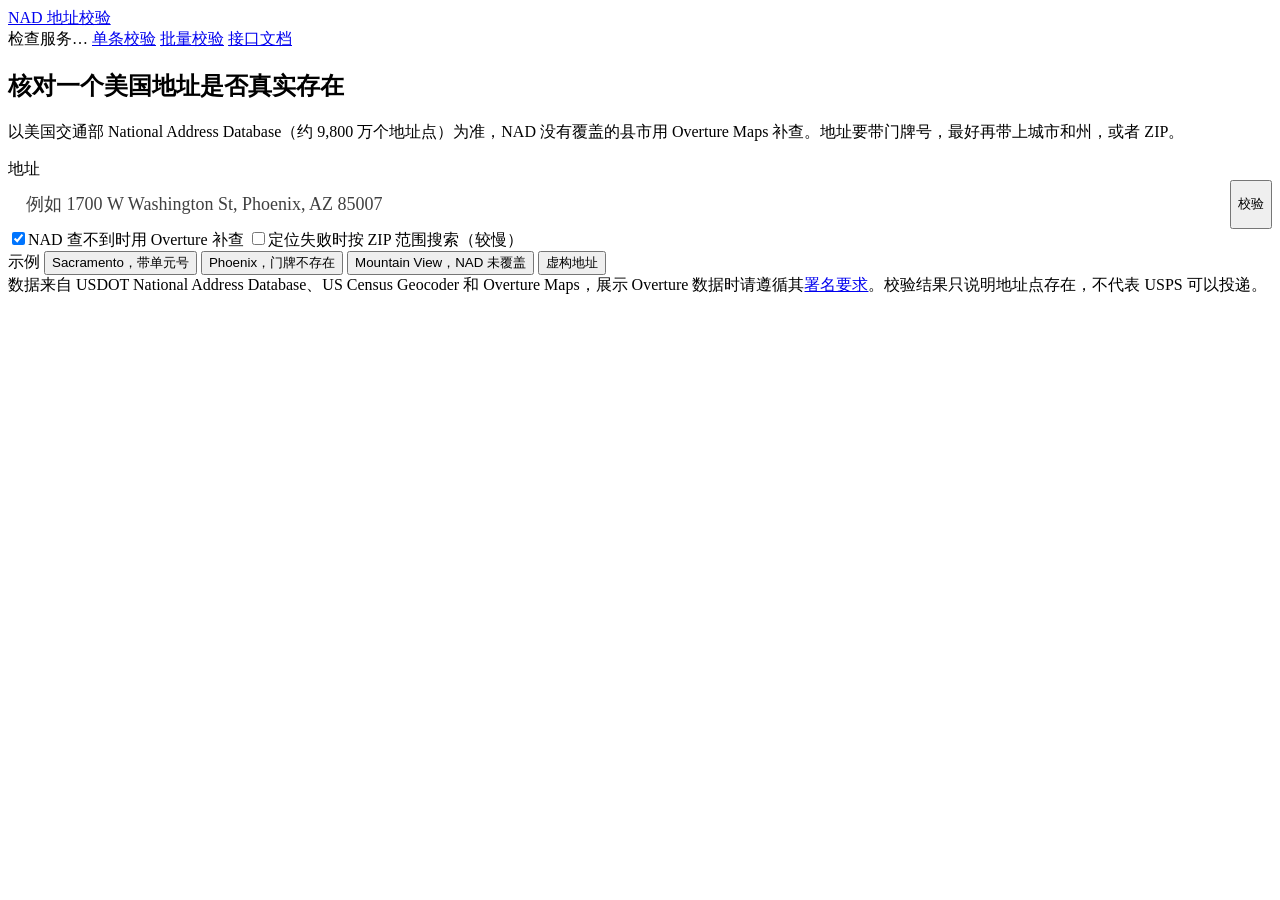
==== app/static/index.html @ 8a3f8b34 "Parse more real-world address formats; flag wrong ZIPs; cap input size Parsing (each one used to giv" ====
<!doctype html>
<html lang="zh-CN">
<head>
<meta charset="utf-8">
<meta name="viewport" content="width=device-width, initial-scale=1">
<meta name="color-scheme" content="light dark">
<title>NAD 地址校验</title>
<link rel="icon" href="data:image/svg+xml,%3Csvg xmlns='http://www.w3.org/2000/svg' viewBox='0 0 16 16'%3E%3Crect x='2' y='2' width='12' height='12' fill='none' stroke='%231b1a17' stroke-width='3.5'/%3E%3C/svg%3E">
<link rel="stylesheet" href="static/style.css">
<style>
.field { display: flex; background: var(--surface); border: 1.5px solid var(--ink); }
.field:focus-within { box-shadow: 0 0 0 3px var(--focus); }
.field input {
  flex: 1; min-width: 0; border: 0; outline: none; background: transparent; color: var(--ink);
  font: inherit; font-size: 18px; padding: 14px 18px;
}
.field input::placeholder { color: var(--muted); opacity: .75; }

.verdict {
  display: grid; grid-template-columns: 1fr auto; align-items: end; gap: 18px 40px;
  padding: 24px 28px 22px; background: var(--tint); border-bottom: 1px solid var(--rule);
}
.v-word { display: flex; align-items: center; gap: 12px; font-size: 30px; line-height: 1.15; font-weight: 700; color: var(--tone); }
.v-word .sq { width: 14px; height: 14px; }
.v-word code { font-size: 12px; font-weight: 400; color: var(--muted); align-self: flex-end; margin-bottom: 4px; }
.v-desc { margin: 9px 0 0; color: var(--ink-2); font-size: 14.5px; max-width: 34em; }
.v-stats { display: flex; gap: 30px; margin: 0; }
.v-stats dt { font-size: 12px; color: var(--muted); white-space: nowrap; }
.v-stats dd { margin: 2px 0 0; font-size: 20px; font-weight: 600; white-space: nowrap; }

.addr { margin: 6px 0 0; font: 500 21px/1.45 var(--mono); text-transform: uppercase; overflow-wrap: break-word; }
.addr.typed { color: var(--ink-2); }
.maplinks { display: flex; flex-wrap: wrap; gap: 4px 18px; margin-top: 10px; font-size: 13px; color: var(--ink-2); }
.maplinks span { color: var(--muted); }

.checks { display: grid; grid-template-columns: repeat(6, 1fr); margin: 0; border-bottom: 1px solid var(--rule); }
.checks > div { padding: 12px 16px 13px; border-left: 1px solid var(--rule-2); }
.checks > div:first-child { border-left: 0; padding-left: 28px; }
.checks dt { font-size: 12px; color: var(--muted); white-space: nowrap; }
.checks dd { margin: 2px 0 0; font-size: 15px; font-weight: 600; white-space: nowrap; }

.fields { margin: 0; border-bottom: 1px solid var(--rule); }
.fields:last-child { border-bottom: 0; }
.fields > div { display: grid; grid-template-columns: 7.5em 1fr; gap: 16px; padding: 10px 28px; border-bottom: 1px solid var(--rule-2); }
.fields > div:last-child { border-bottom: 0; }
.fields dt { color: var(--muted); font-size: 13.5px; }
.fields dd { margin: 0; font-size: 14.5px; overflow-wrap: break-word; }

.notes { margin: 0; padding: 0; list-style: none; font-size: 13.5px; color: var(--ink-2); }
.notes li { position: relative; padding-left: 16px; }
.notes li + li { margin-top: 4px; }
.notes li::before { content: "–"; position: absolute; left: 0; color: var(--muted); }

.hint { margin: 0; font-size: 14px; color: var(--ink-2); }
.amb h3 { color: var(--warn); }
.amb .hint { margin-bottom: 8px; }
.maplinks .linkbtn { font-size: inherit; }
.maplinks .sep { padding: 0; }

.raw { padding-top: 14px; padding-bottom: 14px; }
.raw summary { cursor: pointer; font-size: 13px; color: var(--ink-2); }
.raw[open] summary { margin-bottom: 10px; }
.raw .tools { display: flex; justify-content: flex-end; font-size: 12.5px; margin-bottom: 6px; }
.raw pre {
  margin: 0; max-height: 420px; overflow: auto; padding: 14px 16px;
  font: 12.5px/1.55 var(--mono); color: var(--ink-2); background: var(--bg); border: 1px solid var(--rule-2);
}

.loading { position: relative; overflow: hidden; background: var(--surface); border: 1px solid var(--rule); padding: 22px 28px 20px; }
.loading::before {
  content: ""; position: absolute; top: 0; left: -30%; width: 30%; height: 2px;
  background: var(--ink); animation: slide 1.5s ease-in-out infinite;
}
@keyframes slide { to { left: 100%; } }
@media (prefers-reduced-motion: reduce) { .loading::before { animation: none; left: 0; width: 100%; opacity: .25; } }
.loading .row { display: flex; justify-content: space-between; align-items: flex-start; gap: 20px; }
.loading .addr { font-size: 17px; margin-top: 4px; }
.elapsed { font: 500 28px/1 var(--mono); white-space: nowrap; }
.elapsed small { font-size: 14px; color: var(--muted); margin-left: 3px; }
.loading .foot { display: flex; justify-content: space-between; gap: 20px; margin-top: 16px; font-size: 13px; color: var(--muted); }

@media (max-width: 680px) {
  .field input { font-size: 16px; padding: 12px 14px; }
  .verdict { grid-template-columns: 1fr; padding: 20px 16px 18px; }
  .v-word { font-size: 26px; }
  .v-stats { gap: 24px; }
  .v-stats dd { font-size: 17px; }
  .loading { padding-left: 16px; padding-right: 16px; }
  .addr { font-size: 17px; }
  .checks { grid-template-columns: repeat(3, 1fr); }
  .checks > div, .checks > div:first-child { padding: 10px 16px; }
  .checks > div:nth-child(3n + 1) { border-left: 0; }
  .checks > div:nth-child(n + 4) { border-top: 1px solid var(--rule-2); }
  .fields > div { grid-template-columns: 1fr; gap: 1px; padding: 10px 16px; }
  .fields dt { font-size: 12.5px; }
  .loading .foot { flex-direction: column; gap: 6px; }
}
</style>
</head>
<body>
<div class="wrap">
  <header class="top">
    <a class="brand" href="./"><span class="brand-mark"></span>NAD 地址校验</a>
    <nav>
      <span id="health" class="health"><i></i><span>检查服务…</span></span>
      <a href="./" aria-current="page">单条校验</a>
      <a href="batch">批量校验</a>
      <a href="docs">接口文档</a>
    </nav>
  </header>

  <section class="intro">
    <h1>核对一个美国地址是否真实存在</h1>
    <p>以美国交通部 National Address Database（约 9,800 万个地址点）为准，NAD 没有覆盖的县市用 Overture Maps 补查。地址要带门牌号，最好再带上城市和州，或者 ZIP。</p>
  </section>

  <form id="form" autocomplete="off">
    <label for="q" class="sr">地址</label>
    <div class="field">
      <input id="q" type="text" spellcheck="false" placeholder="例如 1700 W Washington St, Phoenix, AZ 85007">
      <button class="go" type="submit">校验</button>
    </div>
    <div class="opts">
      <label><input id="ov" type="checkbox" checked>NAD 查不到时用 Overture 补查</label>
      <label><input id="zf" type="checkbox">定位失败时按 ZIP 范围搜索（较慢）</label>
    </div>
    <div id="keyrow" class="keyrow" hidden>
      <label for="key">API Key</label>
      <input id="key" type="password" autocomplete="off" spellcheck="false">
      <span>只保存在当前浏览器</span>
    </div>
    <div class="picks">
      <span class="label">示例</span>
      <button type="button" class="pick" data-q="980 9th St Ste 1750, Sacramento, CA 95814">Sacramento，带单元号</button>
      <button type="button" class="pick" data-q="1716 W Washington St, Phoenix, AZ 85007">Phoenix，门牌不存在</button>
      <button type="button" class="pick" data-q="1600 Amphitheatre Pkwy, Mountain View, CA 94043">Mountain View，NAD 未覆盖</button>
      <button type="button" class="pick" data-q="123 Fakestreet Blvd, Phoenix AZ 85007">虚构地址</button>
    </div>
  </form>

  <main id="out" aria-live="polite"></main>

  <footer>
    数据来自 USDOT National Address Database、US Census Geocoder 和 Overture Maps，展示 Overture 数据时请遵循其<a href="https://docs.overturemaps.org/attribution" target="_blank" rel="noopener">署名要求</a>。校验结果只说明地址点存在，不代表 USPS 可以投递。
  </footer>
</div>

<script type="module">
import { STATUS, SOURCE, store, esc, tone, label, pct, fmtMs, setupKey, describeHttpError, showHealth, copyText, zipMismatch } from './static/common.js';
import { createMap, fit, colors, resultPoint } from './static/map.js';

const $ = (s) => document.querySelector(s);
const form = $('#form'), q = $('#q'), ov = $('#ov'), zf = $('#zf'), out = $('#out');
const key = setupKey($('#keyrow'), $('#key'));

const LEVEL = { unit: '单元', address: '门牌', street: '街道' };
const TIMING = { geocode: '定位', coverage: '县覆盖', nad: 'NAD', street_probe: '街道探测', overture: 'Overture' };

const fmtDist = (m) => (m == null ? '—' : m < 1000 ? `${Math.round(m)} m` : `${(m / 1000).toFixed(2)} km`);
const yn = (v) => (v === true ? '<span class="y">一致</span>' : v === false ? '<span class="n">不一致</span>' : '<span class="na">—</span>');
const SEP = '<span class="sep">/</span>';

// "980 9TH Street, STE 1750, SACRAMENTO, CA 95814" -> street line + "SACRAMENTO, CA 95814"
function addrLines(r) {
  const f = r.formatted || '';
  const tail = [r.city, [r.state, r.zip].filter(Boolean).join(' ')].filter(Boolean).join(', ');
  if (tail && f.length > tail.length + 2 && f.toUpperCase().endsWith(', ' + tail.toUpperCase())) {
    return [f.slice(0, f.length - tail.length - 2), f.slice(f.length - tail.length)];
  }
  return [f];
}

// ------------------------------------------------------------------ renderers

let resultMap = null, lastResult = null;

function show(html) {  // every render goes through here, so the previous Leaflet map is always torn down
  if (resultMap) { resultMap.remove(); resultMap = null; }
  lastResult = null;
  out.innerHTML = html;
}

function renderHome() {
  document.title = 'NAD 地址校验';
  let h = '';
  const recent = recentList();
  if (recent.length) {
    const rows = recent.map((x) => `<tr class="t-${tone(x.s)}" data-q="${esc(x.q)}" tabindex="0">
        <td class="lg"><span class="sq"></span>${esc(label(x.s))}</td><td>${esc(x.q)}</td><td class="act">校验 →</td></tr>`);
    h += `<section class="legend"><h2>最近查询<button type="button" class="linkbtn" data-clear>清除</button></h2>
      <table>${rows.join('')}</table></section>`;
  }
  const rows = Object.entries(STATUS).map(([s, x]) =>
    `<tr class="t-${x.tone}"><td class="lg"><span class="sq"></span>${x.t}</td><td class="code"><code>${s}</code></td><td>${x.brief}</td></tr>`);
  show(h + `<section class="legend"><h2>结果怎么看</h2><table>${rows.join('')}</table></section>`);
}

function renderLoading(text) {
  show(`
    <section class="loading">
      <div class="row">
        <div><div class="k">正在校验</div><p class="addr">${esc(text)}</p></div>
        <div class="elapsed"><span id="elapsed">0.0</span><small>s</small></div>
      </div>
      <div class="foot">
        <span>依次查询 Census 定位、NAD 地址点和县覆盖，必要时再查 Overture。某个地区第一次查询可能要 10–20 秒。</span>
        <button type="button" class="linkbtn" data-cancel>取消</button>
      </div>
    </section>`);
}

function renderError(title, msg) {
  show(`<section class="err"><strong>${esc(title)}</strong><p>${esc(msg)}</p></section>`);
}

function renderResult(r) {
  const st = STATUS[r.status] || { t: r.status, tone: 'none' };
  const bm = r.best_match;
  const censusDown = r.status === 'upstream_error' && !r.geocode && (r.notes || []).some((n) => n.startsWith('census geocoder unavailable'));
  const zipFix = zipMismatch(r);
  const desc = r.status === 'verified'
    ? (r.match_level === 'unit' ? '门牌、街道和单元号都有记录。' : '门牌和街道都有记录。')
      + (zipFix ? `但 ZIP 不对：输入的是 ${r.parsed.zip}，记录里是 ${zipFix}。` : '')
    : censusDown ? '连不上 Census 地理编码服务，没法给地址定位，这不代表地址有问题。一直这样的话，多半是服务器访问 census.gov 的网络不通，原因见下方服务端说明。'
    : st.d || '';
  document.title = `${st.t} · ${r.input} — NAD 地址校验`;

  let h = `<article class="slip t-${st.tone}">
    <header class="verdict">
      <div>
        <div class="v-word"><span class="sq"></span>${esc(st.t)}<code>${esc(r.status)}</code></div>
        <p class="v-desc">${esc(desc)}</p>
      </div>
      ${r.data_source == null ? '' : `<dl class="v-stats">
        <div><dt>置信度</dt><dd>${pct(r.confidence)}</dd></div>
        <div><dt>匹配到</dt><dd>${LEVEL[r.match_level] || '—'}</dd></div>
        <div><dt>数据来源</dt><dd>${SOURCE[r.data_source] || '—'}</dd></div>
      </dl>`}
    </header>`;

  const lines = bm ? addrLines(bm) : [r.input];
  const pt = resultPoint(r);
  const tools = [bm ? '<button type="button" class="linkbtn" data-copy-addr>复制地址</button>' : '', pt ? mapLinks(pt, !bm) : '']
    .filter(Boolean).join('<span class="sep">/</span>');
  h += `<section class="sec">
      <div class="k">${bm ? '匹配到的记录' : '输入的地址'}</div>
      <p class="addr${bm ? '' : ' typed'}">${lines.map(esc).join('<br>')}</p>
      ${tools ? `<div class="maplinks">${tools}</div>` : ''}
    </section>`;
  h += ambiguity(r);
  if (pt) h += `<section class="map-sec"><div id="map" class="map"></div>${mapKey(r)}</section>`;

  if (r.status === 'geocode_failed') {
    h += `<section class="sec"><p class="hint">${r.parsed && r.parsed.zip && !zf.checked
      ? `可以在 ZIP ${esc(r.parsed.zip)} 的范围内直接搜索门牌，需要 3–20 秒。<button type="button" class="linkbtn" data-retry-zip>按 ZIP 范围重试</button>`
      : r.parsed && r.parsed.zip ? '已经按 ZIP 范围搜索过。请检查街道名和门牌号是否拼写正确。'
      : '地址里没有 ZIP。补上 ZIP 后，可以在 ZIP 范围内直接搜索门牌。'}</p></section>`;
  }
  if (bm && bm.match) h += checks(bm.match);
  h += fields(r);
  if (r.suggestions && r.suggestions.length) h += table('同一条街上最接近的门牌', r.suggestions, false);
  const others = (r.candidates || []).filter((c) => !bm || c.formatted !== bm.formatted);
  if (others.length) h += table(bm ? '其他候选' : '门牌号相同的其他地址', others, true);
  if (r.notes && r.notes.length) {
    h += `<section class="sec"><h3>服务端说明</h3><ul class="notes">${r.notes.map((n) => `<li>${esc(n)}</li>`).join('')}</ul></section>`;
  }
  h += `<details class="sec raw"><summary>原始响应</summary>
      <div class="tools"><button type="button" class="linkbtn" data-copy>复制 JSON</button></div>
      <pre>${esc(JSON.stringify(r, null, 2))}</pre>
    </details>`;
  show(h + '</article>');
  lastResult = r;
  if (pt) drawResultMap(r);
}

// ------------------------------------------------------------------ result map

const hasPoint = (p) => p && Number.isFinite(p.lat) && Number.isFinite(p.lon);
const otherCandidates = (r) => (r.candidates || []).filter((c) => hasPoint(c) && (!r.best_match || c.formatted !== r.best_match.formatted));

function mapKey(r) {
  const items = [];
  if (hasPoint(r.best_match)) items.push(`<span><i class="kd t-${tone(r.status)}"></i>匹配记录</span>`);
  if (hasPoint(r.geocode)) items.push('<span><i class="kr"></i>Census 定位点</span>');
  if ((r.suggestions || []).some(hasPoint)) items.push('<span><i class="kd ks"></i>同一条街上的门牌（点一下可以校验）</span>');
  if (otherCandidates(r).length) items.push('<span><i class="kd kc"></i>其他候选</span>');
  return `<div class="map-key">${items.join('')}</div>`;
}

async function drawResultMap(r) {
  const el = document.getElementById('map');
  let made;
  try {
    made = await createMap(el);
  } catch {
    el.innerHTML = '<p class="map-fail">地图组件加载失败</p>';
    return;
  }
  if (!made || lastResult !== r) { if (made) made.map.remove(); return; }  // a newer render replaced this one
  const { L, map } = made;
  resultMap = map;
  const c = colors(), pts = [], near = [], labelled = [];  // near: match, geocode and same-street numbers, which the view frames
  const at = (p) => [p.lat, p.lon];
  const put = (p, style, tip, { framed = true, label = '' } = {}) => {
    pts.push(at(p));
    if (framed) near.push(at(p));
    const m = L.circleMarker(at(p), style);
    if (label) { m.bindTooltip(label, { permanent: true, direction: 'right', offset: [7, 0], className: 'map-num' }); labelled.push(m); }
    else m.bindTooltip(tip, { direction: 'top', offset: [0, -6] });
    return m.addTo(map);
  };
  // least important first, so the match is drawn on top
  for (const x of otherCandidates(r)) {
    put(x, { radius: 4.5, color: c.surface, weight: 1.5, fillColor: c.none, fillOpacity: 1 }, esc(x.formatted), { framed: false });
  }
  for (const x of (r.suggestions || []).filter(hasPoint)) {
    // same-street house numbers, labelled so the run of numbers along the street reads at a glance; click to verify
    put(x, { radius: 5.5, color: c.surface, weight: 2, fillColor: c.accent, fillOpacity: 1 },
      `${esc(x.formatted)}<br><span class="na">点一下校验这个门牌</span>`, { label: esc(x.address_number || '') })
      .on('click', () => { q.value = x.formatted; run(true); });
  }
  const g = hasPoint(r.geocode) ? r.geocode : null, bm = hasPoint(r.best_match) ? r.best_match : null;
  if (g && bm) L.polyline([at(g), at(bm)], { color: c.ink2, weight: 1.5, dashArray: '4 4', interactive: false }).addTo(map);
  if (g) put(g, { radius: 7, color: c.ink, weight: 2, fill: false }, `Census 定位点<br><span class="na">${esc(g.matched_address || '')}</span>`);
  if (bm) {
    put(bm, { radius: 8, color: c.surface, weight: 2.5, fillColor: c[tone(r.status)], fillOpacity: 1 },
      `<b>${esc(label(r.status))}</b><br>${esc(bm.formatted)}`);
  }
  fit(map, near.length > 1 ? near : pts);  // far-off candidates (same number, other street) stay off-screen
  // house-number labels sit right of their dot; hide any that would cover another marker or label (zoom in to see them)
  const declutter = () => {
    const dots = pts.map((ll) => map.latLngToContainerPoint(ll)), boxes = [];
    for (const m of labelled) {
      const p = map.latLngToContainerPoint(m.getLatLng());
      const box = { x0: p.x + 4, x1: p.x + 52, y0: p.y - 10, y1: p.y + 10 };
      const hide = dots.some((d) => d.distanceTo(p) > 1 && d.x > box.x0 - 7 && d.x < box.x1 + 7 && d.y > box.y0 - 7 && d.y < box.y1 + 7)
        || boxes.some((o) => o.x0 < box.x1 && box.x0 < o.x1 && o.y0 < box.y1 && box.y0 < o.y1);
      m.getTooltip().getElement().style.visibility = hide ? 'hidden' : '';
      if (!hide) boxes.push(box);
    }
  };
  map.on('zoomend', declutter);
  declutter();
}

function mapLinks(p, approx) {
  const ll = `${p.lat.toFixed(6)},${p.lon.toFixed(6)}`;
  return `<span>${approx ? '定位点' : '在地图上查看'}</span>
    <a href="https://www.openstreetmap.org/?mlat=${p.lat}&amp;mlon=${p.lon}#map=18/${p.lat}/${p.lon}" target="_blank" rel="noopener">OpenStreetMap ↗</a>
    <a href="https://www.google.com/maps/search/?api=1&amp;query=${ll}" target="_blank" rel="noopener">Google 地图 ↗</a>`;
}

// Census matched several addresses (no state / ZIP given): only the first was checked, so offer the others.
function ambiguity(r) {
  const g = r.geocode || {}, alts = g.alternatives || [];
  if (!alts.length) return '';
  const rows = alts.map((a) => `<tr data-q="${esc(a.matched_address)}" tabindex="0">
      <td class="a">${esc(a.matched_address)}</td><td class="act">校验 →</td></tr>`).join('');
  return `<section class="sec amb">
      <h3>这个地址对应 ${g.match_count} 个地方</h3>
      <p class="hint">Census 找到 ${g.match_count} 个符合的地址，上面只核对了第一个（<span class="mono">${esc(g.matched_address)}</span>）。
        补上州或 ZIP 就能确定是哪一个，也可以直接点下面的地址校验。</p>
      <table><tbody>${rows}</tbody></table>
    </section>`;
}

function checks(m) {
  const cell = (k, v) => `<div><dt>${k}</dt><dd>${v}</dd></div>`;
  const sc = m.street_score >= 0.95 ? 'y' : m.street_score >= 0.8 ? 'w' : 'n';
  return `<dl class="checks">${[
    cell('门牌', yn(m.number_exact)),
    cell('街道相似度', `<span class="${sc}">${pct(m.street_score)}</span>`),
    cell('单元', yn(m.unit_match)),
    cell('ZIP', yn(m.zip_match)),
    cell('城市', yn(m.city_match)),
    cell('距定位点', fmtDist(m.distance_m)),
  ].join('')}</dl>`;
}

function fields(r) {
  const rows = [];
  const add = (k, v) => { if (v) rows.push(`<div><dt>${k}</dt><dd>${v}</dd></div>`); };
  const bm = r.best_match, p = r.parsed || {}, g = r.geocode, c = r.coverage, f = r.fallback;

  if (bm) add('输入', esc(r.input));
  add('解析结果', [['门牌', p.house_number], ['街道', p.street], ['单元', p.unit], ['城市', p.city], ['州', p.state], ['ZIP', p.zip]]
    .filter(([, v]) => v).map(([k, v]) => `<span class="na">${k}</span> ${esc(v)}`).join(SEP));
  if (bm) {
    add('记录来源', [esc(bm.source), bm.license && `许可 ${esc(bm.license)}`, bm.updated && `更新于 ${esc(bm.updated)}`]
      .filter(Boolean).join(SEP));
  }
  if (g) {
    add('地理编码', g.source === 'census' ? `Census${SEP}<span class="mono">${esc(g.matched_address)}</span>`
      : g.source === 'zcta' ? `Census 未能定位，按 ZIP ${esc(g.zip)} 的范围搜索` : '使用传入的坐标');
  }
  if (c) {
    const place = [c.county, c.state_name || c.state].filter(Boolean).map(esc).join(', ');
    add('县覆盖', [place, (c.in_nad ? '已接入 NAD' : '未接入 NAD') + `<span class="na">（${esc(c.status)}）</span>`,
      c.data_date && `数据日期 ${esc(c.data_date)}`, c.partial && '县内部分地区状态不同'].filter(Boolean).join(SEP));
  }
  if (f) {
    const rel = f.release ? `Overture ${esc(f.release)}` : 'Overture';
    add('Overture 补查', f.error ? `${rel} 补查失败：${esc(f.error)}`
      : f.adopted ? `NAD 的结果是「${esc(label(f.triggered_by))}」，采用了 ${rel} 的结果「${esc(label(f.status))}」`
      : `${rel} 的结果是「${esc(label(f.status))}」，没有更好，保留 NAD 的结果`);
  }
  const pt = resultPoint(r);
  if (pt) add(bm ? '坐标' : '定位点坐标', `<span class="mono">${pt.lat.toFixed(6)}, ${pt.lon.toFixed(6)}</span>`);
  const t = r.timing_ms || {};
  if (t.total != null) {
    const parts = Object.entries(t).filter(([k]) => k !== 'total').map(([k, v]) => `${esc(TIMING[k] || k)} ${fmtMs(v)}`);
    add('耗时', fmtMs(t.total) + (parts.length ? `<span class="na">（${parts.join('，')}）</span>` : ''));
  }
  return `<dl class="fields">${rows.join('')}</dl>`;
}

function table(title, rows, withScore) {
  const body = rows.map((c) => `<tr data-q="${esc(c.formatted)}" tabindex="0">
      <td class="a">${esc(c.formatted)}</td>
      ${withScore ? `<td class="num">${c.match ? pct(c.match.score) : '—'}</td>` : ''}
      <td class="num">${fmtDist(c.match && c.match.distance_m)}</td>
      <td class="act">校验 →</td>
    </tr>`).join('');
  return `<section class="sec"><h3>${esc(title)}</h3><table>
      <thead><tr><th>地址</th>${withScore ? '<th class="num">匹配分</th>' : ''}<th class="num">距定位点</th><th></th></tr></thead>
      <tbody>${body}</tbody></table></section>`;
}

// ------------------------------------------------------------------ recent queries

function recentList() {
  const v = store.get('nad.recent', []);
  return Array.isArray(v) ? v.filter((x) => x && typeof x.q === 'string') : [];
}

function remember(text, status) {
  const list = recentList().filter((x) => x.q.toLowerCase() !== text.toLowerCase());
  list.unshift({ q: text, s: status });
  store.set('nad.recent', list.slice(0, 6));
}

// ------------------------------------------------------------------ query

let ctl = null, tick = null, lastJson = '';

function stop() {
  if (ctl) ctl.abort();
  ctl = null;
  clearInterval(tick);
  form.removeAttribute('aria-busy');
}

function syncUrl(text, push) {
  const p = new URLSearchParams({ q: text });
  if (zf.checked) p.set('zip_fallback', '1');
  if (!ov.checked) p.set('overture', '0');
  const url = `${location.pathname}?${p}`;
  if (url !== location.pathname + location.search) history[push ? 'pushState' : 'replaceState'](null, '', url);
}

async function run(push) {
  const text = q.value.trim();
  if (!text) { q.focus(); return; }
  if (push != null) syncUrl(text, push);
  stop();
  const my = (ctl = new AbortController());
  form.setAttribute('aria-busy', 'true');
  renderLoading(text);
  const t0 = performance.now();
  tick = setInterval(() => {
    const el = document.getElementById('elapsed');
    if (el) el.textContent = ((performance.now() - t0) / 1000).toFixed(1);
  }, 100);

  const params = new URLSearchParams({ address: text });
  if (!ov.checked) params.set('overture_fallback', 'false');
  if (zf.checked) params.set('zip_fallback', 'true');
  const hadKey = key.has();
  try {
    const res = await fetch(`v1/verify?${params}`, { headers: key.headers(), signal: my.signal });
    const body = await res.json().catch(() => null);
    if (my !== ctl) return;
    if (res.ok && body) {
      lastJson = JSON.stringify(body, null, 2);
      renderResult(body);
      remember(text, body.status);
    } else {
      const e = describeHttpError(res.status, body, hadKey);
      if (e.needKey) key.reveal();
      renderError(e.title, e.msg);
    }
  } catch (e) {
    if (my === ctl) renderError('连不上服务', '请确认服务正在运行，然后重试。');
  } finally {
    if (my === ctl) stop();
    showHealth($('#health'));  // an upstream that just failed shows up in the header
  }
}

function fromUrl() {
  const p = new URLSearchParams(location.search);
  q.value = p.get('q') || '';
  zf.checked = p.get('zip_fallback') === '1';
  ov.checked = p.get('overture') !== '0';
  if (q.value) run(null);
  else { stop(); renderHome(); }
}

// ------------------------------------------------------------------ events

form.addEventListener('submit', (e) => { e.preventDefault(); run(true); });
window.addEventListener('popstate', fromUrl);

document.addEventListener('click', (e) => {
  const t = e.target.closest('[data-q], [data-clear], [data-cancel], [data-retry-zip], [data-copy], [data-copy-addr]');
  if (!t) return;
  if (t.dataset.q != null) {
    q.value = t.dataset.q;
    run(true);
    if (out.getBoundingClientRect().top < 0) form.scrollIntoView({ block: 'start' });
  } else if (t.hasAttribute('data-clear')) {
    store.set('nad.recent', []);
    renderHome();
  } else if (t.hasAttribute('data-cancel')) {
    stop();
    renderHome();
  } else if (t.hasAttribute('data-retry-zip')) {
    zf.checked = true;
    run(true);
  } else if (t.hasAttribute('data-copy')) {
    copied(t, lastJson);
  } else if (t.hasAttribute('data-copy-addr')) {
    copied(t, (lastResult.best_match.formatted || '').toUpperCase());
  }
});
function copied(btn, text) {
  btn.dataset.label ||= btn.textContent;
  copyText(text).then((ok) => {
    btn.textContent = ok ? '已复制' : '复制失败';
    setTimeout(() => { btn.textContent = btn.dataset.label; }, 1500);
  });
}

document.addEventListener('keydown', (e) => {
  if (e.key === 'Enter' && e.target.matches('tr[data-q]')) e.target.click();
});

// ------------------------------------------------------------------ init

fromUrl();
if (!q.value && matchMedia('(pointer: fine)').matches) q.focus();
showHealth($('#health'));
// marker colours are read from the CSS tokens, so redraw when the colour scheme flips
matchMedia('(prefers-color-scheme: dark)').addEventListener('change', () => { if (lastResult) renderResult(lastResult); });
</script>
</body>
</html>
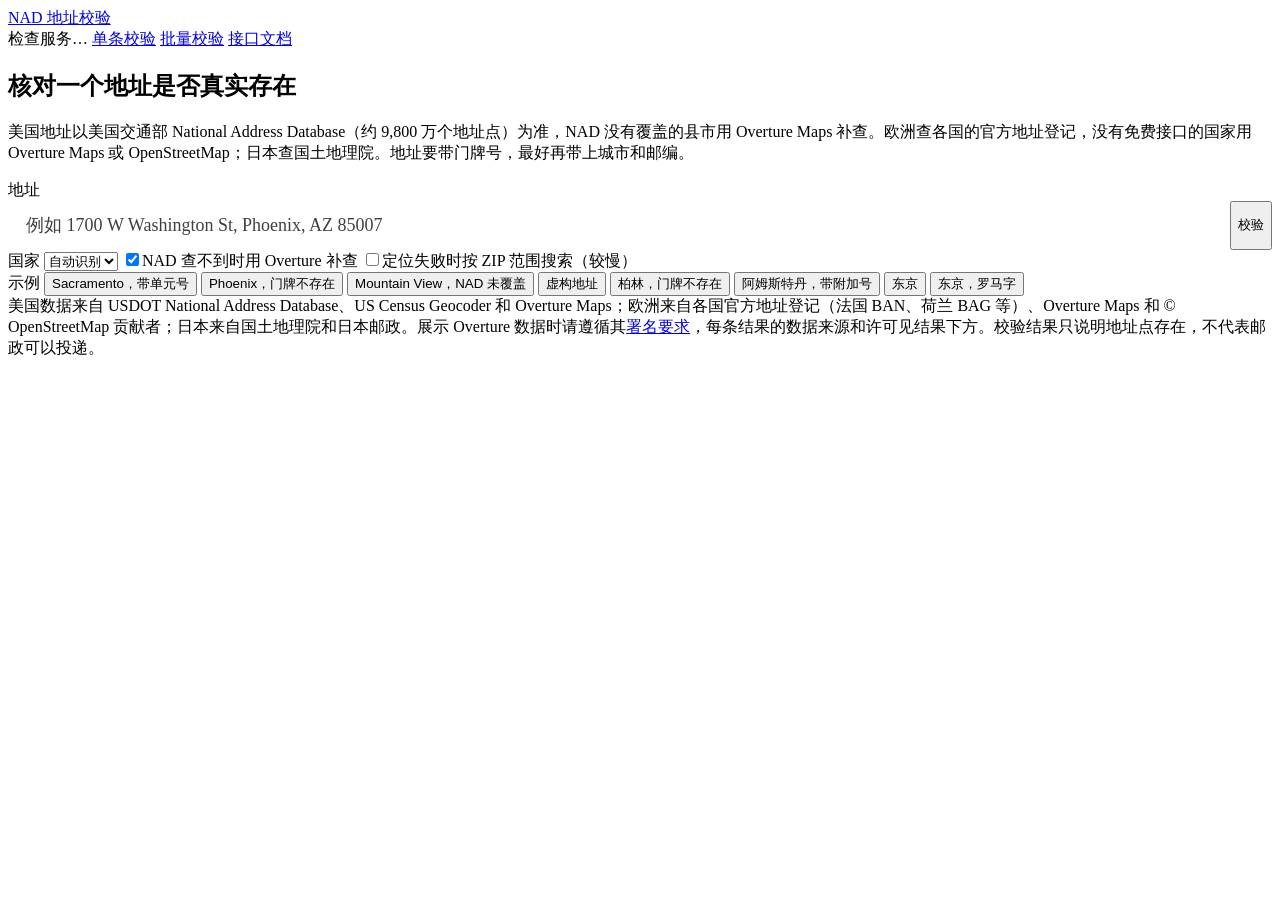
==== commit 8ed3bec2: "Verify addresses in Europe and Japan A `country` field (or a country name at the end of the address," ====
--- a/app/static/index.html
+++ b/app/static/index.html
@@ -110,8 +110,8 @@
   </header>
 
   <section class="intro">
-    <h1>核对一个美国地址是否真实存在</h1>
-    <p>以美国交通部 National Address Database（约 9,800 万个地址点）为准，NAD 没有覆盖的县市用 Overture Maps 补查。地址要带门牌号，最好再带上城市和州，或者 ZIP。</p>
+    <h1>核对一个地址是否真实存在</h1>
+    <p>美国地址以美国交通部 National Address Database（约 9,800 万个地址点）为准，NAD 没有覆盖的县市用 Overture Maps 补查。欧洲查各国的官方地址登记，没有免费接口的国家用 Overture Maps 或 OpenStreetMap；日本查国土地理院。地址要带门牌号，最好再带上城市和邮编。</p>
   </section>
 
   <form id="form" autocomplete="off">
@@ -121,6 +121,7 @@
       <button class="go" type="submit">校验</button>
     </div>
     <div class="opts">
+      <label>国家 <select id="cc" aria-label="国家"><option value="">自动识别</option></select></label>
       <label><input id="ov" type="checkbox" checked>NAD 查不到时用 Overture 补查</label>
       <label><input id="zf" type="checkbox">定位失败时按 ZIP 范围搜索（较慢）</label>
     </div>
@@ -135,26 +136,34 @@
       <button type="button" class="pick" data-q="1716 W Washington St, Phoenix, AZ 85007">Phoenix，门牌不存在</button>
       <button type="button" class="pick" data-q="1600 Amphitheatre Pkwy, Mountain View, CA 94043">Mountain View，NAD 未覆盖</button>
       <button type="button" class="pick" data-q="123 Fakestreet Blvd, Phoenix AZ 85007">虚构地址</button>
+      <button type="button" class="pick" data-q="Unter den Linden 977, 10117 Berlin, Germany">柏林，门牌不存在</button>
+      <button type="button" class="pick" data-q="Damrak 8-H, 1012 LG Amsterdam, Netherlands">阿姆斯特丹，带附加号</button>
+      <button type="button" class="pick" data-q="〒154-0017 東京都世田谷区世田谷4-21-27">东京</button>
+      <button type="button" class="pick" data-q="2-8-1 Nishi-Shinjuku, Shinjuku-ku, Tokyo 163-8001, Japan">东京，罗马字</button>
     </div>
   </form>
 
   <main id="out" aria-live="polite"></main>
 
   <footer>
-    数据来自 USDOT National Address Database、US Census Geocoder 和 Overture Maps，展示 Overture 数据时请遵循其<a href="https://docs.overturemaps.org/attribution" target="_blank" rel="noopener">署名要求</a>。校验结果只说明地址点存在，不代表 USPS 可以投递。
+    美国数据来自 USDOT National Address Database、US Census Geocoder 和 Overture Maps；欧洲来自各国官方地址登记（法国 BAN、荷兰 BAG 等）、Overture Maps 和 © OpenStreetMap 贡献者；日本来自国土地理院和日本邮政。展示 Overture 数据时请遵循其<a href="https://docs.overturemaps.org/attribution" target="_blank" rel="noopener">署名要求</a>，每条结果的数据来源和许可见结果下方。校验结果只说明地址点存在，不代表邮政可以投递。
   </footer>
 </div>
 
 <script type="module">
-import { STATUS, SOURCE, store, esc, tone, label, pct, fmtMs, setupKey, describeHttpError, showHealth, copyText, zipMismatch } from './static/common.js';
+import { STATUS, SOURCE, store, esc, tone, label, pct, fmtMs, setupKey, describeHttpError, showHealth, copyText, zipMismatch,
+  zipWord, verdictLabel, verdictText, loadCountries } from './static/common.js';
 import { createMap, fit, colors, resultPoint } from './static/map.js';
 
 const $ = (s) => document.querySelector(s);
-const form = $('#form'), q = $('#q'), ov = $('#ov'), zf = $('#zf'), out = $('#out');
+const form = $('#form'), q = $('#q'), cc = $('#cc'), ov = $('#ov'), zf = $('#zf'), out = $('#out');
 const key = setupKey($('#keyrow'), $('#key'));
 
-const LEVEL = { unit: '单元', address: '门牌', street: '街道' };
+const LEVEL = { unit: '单元', address: '门牌', block: '番（街区）', street: '街道' };
 const TIMING = { geocode: '定位', coverage: '县覆盖', nad: 'NAD', street_probe: '街道探测', overture: 'Overture' };
+const GEO = { census: 'Census', photon: 'OpenStreetMap', gsi: '国土地理院' };  // geocode.source -> who located it
+const geoName = (g) => GEO[g && g.source] || '';
+let countryNames = {};
 
 const fmtDist = (m) => (m == null ? '—' : m < 1000 ? `${Math.round(m)} m` : `${(m / 1000).toFixed(2)} km`);
 const yn = (v) => (v === true ? '<span class="y">一致</span>' : v === false ? '<span class="n">不一致</span>' : '<span class="na">—</span>');
@@ -185,7 +194,7 @@
   let h = '';
   const recent = recentList();
   if (recent.length) {
-    const rows = recent.map((x) => `<tr class="t-${tone(x.s)}" data-q="${esc(x.q)}" tabindex="0">
+    const rows = recent.map((x) => `<tr class="t-${tone(x.s)}" data-q="${esc(x.q)}" data-c="${esc(x.c || '')}" tabindex="0">
         <td class="lg"><span class="sq"></span>${esc(label(x.s))}</td><td>${esc(x.q)}</td><td class="act">校验 →</td></tr>`);
     h += `<section class="legend"><h2>最近查询<button type="button" class="linkbtn" data-clear>清除</button></h2>
       <table>${rows.join('')}</table></section>`;
@@ -203,7 +212,7 @@
         <div class="elapsed"><span id="elapsed">0.0</span><small>s</small></div>
       </div>
       <div class="foot">
-        <span>依次查询 Census 定位、NAD 地址点和县覆盖，必要时再查 Overture。某个地区第一次查询可能要 10–20 秒。</span>
+        <span>先给地址定位，再到地址库里核对门牌。某个地区第一次查询可能要 10–20 秒。</span>
         <button type="button" class="linkbtn" data-cancel>取消</button>
       </div>
     </section>`);
@@ -217,24 +226,21 @@
   const st = STATUS[r.status] || { t: r.status, tone: 'none' };
   const bm = r.best_match;
   const censusDown = r.status === 'upstream_error' && !r.geocode && (r.notes || []).some((n) => n.startsWith('census geocoder unavailable'));
-  const zipFix = zipMismatch(r);
-  const desc = r.status === 'verified'
-    ? (r.match_level === 'unit' ? '门牌、街道和单元号都有记录。' : '门牌和街道都有记录。')
-      + (zipFix ? `但 ZIP 不对：输入的是 ${r.parsed.zip}，记录里是 ${zipFix}。` : '')
-    : censusDown ? '连不上 Census 地理编码服务，没法给地址定位，这不代表地址有问题。一直这样的话，多半是服务器访问 census.gov 的网络不通，原因见下方服务端说明。'
-    : st.d || '';
-  document.title = `${st.t} · ${r.input} — NAD 地址校验`;
+  const desc = censusDown ? '连不上 Census 地理编码服务，没法给地址定位，这不代表地址有问题。一直这样的话，多半是服务器访问 census.gov 的网络不通，原因见下方服务端说明。'
+    : verdictText(r);
+  const word = verdictLabel(r);
+  document.title = `${word} · ${r.input} — NAD 地址校验`;
 
   let h = `<article class="slip t-${st.tone}">
     <header class="verdict">
       <div>
-        <div class="v-word"><span class="sq"></span>${esc(st.t)}<code>${esc(r.status)}</code></div>
+        <div class="v-word"><span class="sq"></span>${esc(word)}<code>${esc(r.status)}</code></div>
         <p class="v-desc">${esc(desc)}</p>
       </div>
       ${r.data_source == null ? '' : `<dl class="v-stats">
         <div><dt>置信度</dt><dd>${pct(r.confidence)}</dd></div>
         <div><dt>匹配到</dt><dd>${LEVEL[r.match_level] || '—'}</dd></div>
-        <div><dt>数据来源</dt><dd>${SOURCE[r.data_source] || '—'}</dd></div>
+        <div><dt>数据来源</dt><dd>${esc(SOURCE[r.data_source] || r.data_source || '—')}</dd></div>
       </dl>`}
     </header>`;
 
@@ -250,13 +256,13 @@
   h += ambiguity(r);
   if (pt) h += `<section class="map-sec"><div id="map" class="map"></div>${mapKey(r)}</section>`;
 
-  if (r.status === 'geocode_failed') {
+  if (r.status === 'geocode_failed' && (r.country || 'US') === 'US') {
     h += `<section class="sec"><p class="hint">${r.parsed && r.parsed.zip && !zf.checked
       ? `可以在 ZIP ${esc(r.parsed.zip)} 的范围内直接搜索门牌，需要 3–20 秒。<button type="button" class="linkbtn" data-retry-zip>按 ZIP 范围重试</button>`
       : r.parsed && r.parsed.zip ? '已经按 ZIP 范围搜索过。请检查街道名和门牌号是否拼写正确。'
       : '地址里没有 ZIP。补上 ZIP 后，可以在 ZIP 范围内直接搜索门牌。'}</p></section>`;
   }
-  if (bm && bm.match) h += checks(bm.match);
+  if (bm && bm.match) h += checks(bm.match, r);
   h += fields(r);
   if (r.suggestions && r.suggestions.length) h += table('同一条街上最接近的门牌', r.suggestions, false);
   const others = (r.candidates || []).filter((c) => !bm || c.formatted !== bm.formatted);
@@ -281,7 +287,7 @@
 function mapKey(r) {
   const items = [];
   if (hasPoint(r.best_match)) items.push(`<span><i class="kd t-${tone(r.status)}"></i>匹配记录</span>`);
-  if (hasPoint(r.geocode)) items.push('<span><i class="kr"></i>Census 定位点</span>');
+  if (hasPoint(r.geocode)) items.push(`<span><i class="kr"></i>${esc(geoName(r.geocode))} 定位点</span>`);
   if ((r.suggestions || []).some(hasPoint)) items.push('<span><i class="kd ks"></i>同一条街上的门牌（点一下可以校验）</span>');
   if (otherCandidates(r).length) items.push('<span><i class="kd kc"></i>其他候选</span>');
   return `<div class="map-key">${items.join('')}</div>`;
@@ -317,14 +323,14 @@
     // same-street house numbers, labelled so the run of numbers along the street reads at a glance; click to verify
     put(x, { radius: 5.5, color: c.surface, weight: 2, fillColor: c.accent, fillOpacity: 1 },
       `${esc(x.formatted)}<br><span class="na">点一下校验这个门牌</span>`, { label: esc(x.address_number || '') })
-      .on('click', () => { q.value = x.formatted; run(true); });
+      .on('click', () => { q.value = x.formatted; if (r.country && r.country !== 'US') setCountry(r.country); run(true); });
   }
   const g = hasPoint(r.geocode) ? r.geocode : null, bm = hasPoint(r.best_match) ? r.best_match : null;
   if (g && bm) L.polyline([at(g), at(bm)], { color: c.ink2, weight: 1.5, dashArray: '4 4', interactive: false }).addTo(map);
-  if (g) put(g, { radius: 7, color: c.ink, weight: 2, fill: false }, `Census 定位点<br><span class="na">${esc(g.matched_address || '')}</span>`);
+  if (g) put(g, { radius: 7, color: c.ink, weight: 2, fill: false }, `${esc(geoName(g))} 定位点<br><span class="na">${esc(g.matched_address || '')}</span>`);
   if (bm) {
     put(bm, { radius: 8, color: c.surface, weight: 2.5, fillColor: c[tone(r.status)], fillOpacity: 1 },
-      `<b>${esc(label(r.status))}</b><br>${esc(bm.formatted)}`);
+      `<b>${esc(verdictLabel(r))}</b><br>${esc(bm.formatted)}`);
   }
   fit(map, near.length > 1 ? near : pts);  // far-off candidates (same number, other street) stay off-screen
   // house-number labels sit right of their dot; hide any that would cover another marker or label (zoom in to see them)
@@ -364,14 +370,14 @@
     </section>`;
 }
 
-function checks(m) {
+function checks(m, r) {
   const cell = (k, v) => `<div><dt>${k}</dt><dd>${v}</dd></div>`;
   const sc = m.street_score >= 0.95 ? 'y' : m.street_score >= 0.8 ? 'w' : 'n';
   return `<dl class="checks">${[
     cell('门牌', yn(m.number_exact)),
     cell('街道相似度', `<span class="${sc}">${pct(m.street_score)}</span>`),
     cell('单元', yn(m.unit_match)),
-    cell('ZIP', yn(m.zip_match)),
+    cell(zipWord(r), yn(m.zip_match)),
     cell('城市', yn(m.city_match)),
     cell('距定位点', fmtDist(m.distance_m)),
   ].join('')}</dl>`;
@@ -382,23 +388,32 @@
   const add = (k, v) => { if (v) rows.push(`<div><dt>${k}</dt><dd>${v}</dd></div>`); };
   const bm = r.best_match, p = r.parsed || {}, g = r.geocode, c = r.coverage, f = r.fallback;
 
+  const jp = r.country === 'JP', pv = r.provider;
   if (bm) add('输入', esc(r.input));
-  add('解析结果', [['门牌', p.house_number], ['街道', p.street], ['单元', p.unit], ['城市', p.city], ['州', p.state], ['ZIP', p.zip]]
+  add('解析结果', [['门牌', p.house_number], [jp ? '地名' : '街道', p.street], [jp ? '建筑/房间' : '单元', p.unit], ['城市', p.city],
+    ['州', p.state], [zipWord(r), p.zip]]
     .filter(([, v]) => v).map(([k, v]) => `<span class="na">${k}</span> ${esc(v)}`).join(SEP));
+  if (pv) {
+    add('数据提供方', [esc(countryNames[r.country] || r.country), `<a href="${esc(pv.url)}" target="_blank" rel="noopener">${esc(pv.name)}</a>`,
+      `许可 ${esc(pv.license)}`, pv.attribution && `<span class="na">${esc(pv.attribution)}</span>`].filter(Boolean).join(SEP));
+  }
   if (bm) {
     add('记录来源', [esc(bm.source), bm.license && `许可 ${esc(bm.license)}`, bm.updated && `更新于 ${esc(bm.updated)}`]
       .filter(Boolean).join(SEP));
   }
   if (g) {
     add('地理编码', g.source === 'census' ? `Census${SEP}<span class="mono">${esc(g.matched_address)}</span>`
-      : g.source === 'zcta' ? `Census 未能定位，按 ZIP ${esc(g.zip)} 的范围搜索` : '使用传入的坐标');
+      : g.source === 'zcta' ? `Census 未能定位，按 ZIP ${esc(g.zip)} 的范围搜索`
+      : GEO[g.source] ? `${GEO[g.source]}${SEP}<span class="mono">${esc(g.matched_address || '')}</span>` : '使用传入的坐标');
   }
   if (c) {
     const place = [c.county, c.state_name || c.state].filter(Boolean).map(esc).join(', ');
     add('县覆盖', [place, (c.in_nad ? '已接入 NAD' : '未接入 NAD') + `<span class="na">（${esc(c.status)}）</span>`,
       c.data_date && `数据日期 ${esc(c.data_date)}`, c.partial && '县内部分地区状态不同'].filter(Boolean).join(SEP));
   }
-  if (f) {
+  if (f && pv) {
+    add('备用数据源', `首选数据源不可用或在这里没有数据（${esc(f.error || '')}），改用 ${esc((pv && pv.name) || f.provider)}`);
+  } else if (f) {
     const rel = f.release ? `Overture ${esc(f.release)}` : 'Overture';
     add('Overture 补查', f.error ? `${rel} 补查失败：${esc(f.error)}`
       : f.adopted ? `NAD 的结果是「${esc(label(f.triggered_by))}」，采用了 ${rel} 的结果「${esc(label(f.status))}」`
@@ -433,9 +448,9 @@
   return Array.isArray(v) ? v.filter((x) => x && typeof x.q === 'string') : [];
 }
 
-function remember(text, status) {
+function remember(text, status, country) {
   const list = recentList().filter((x) => x.q.toLowerCase() !== text.toLowerCase());
-  list.unshift({ q: text, s: status });
+  list.unshift({ q: text, s: status, c: country });
   store.set('nad.recent', list.slice(0, 6));
 }
 
@@ -452,6 +467,7 @@
 
 function syncUrl(text, push) {
   const p = new URLSearchParams({ q: text });
+  if (cc.value) p.set('country', cc.value);
   if (zf.checked) p.set('zip_fallback', '1');
   if (!ov.checked) p.set('overture', '0');
   const url = `${location.pathname}?${p}`;
@@ -473,6 +489,7 @@
   }, 100);
 
   const params = new URLSearchParams({ address: text });
+  if (cc.value) params.set('country', cc.value);
   if (!ov.checked) params.set('overture_fallback', 'false');
   if (zf.checked) params.set('zip_fallback', 'true');
   const hadKey = key.has();
@@ -483,7 +500,7 @@
     if (res.ok && body) {
       lastJson = JSON.stringify(body, null, 2);
       renderResult(body);
-      remember(text, body.status);
+      remember(text, body.status, cc.value);
     } else {
       const e = describeHttpError(res.status, body, hadKey);
       if (e.needKey) key.reveal();
@@ -497,9 +514,18 @@
   }
 }
 
+// The picker's options arrive from /countries after the first query may already have started: a country from the
+// URL or a recent query gets a placeholder option until then, so it is never silently dropped.
+function setCountry(code) {
+  if (code && ![...cc.options].some((o) => o.value === code)) cc.add(new Option(code, code));
+  cc.value = code || '';
+}
+
 function fromUrl() {
   const p = new URLSearchParams(location.search);
   q.value = p.get('q') || '';
+  wantCountry = p.get('country') || '';
+  setCountry(wantCountry);
   zf.checked = p.get('zip_fallback') === '1';
   ov.checked = p.get('overture') !== '0';
   if (q.value) run(null);
@@ -516,6 +542,11 @@
   if (!t) return;
   if (t.dataset.q != null) {
     q.value = t.dataset.q;
+    // a recent query keeps its country, an example names its own, and a suggested address keeps the country it
+    // was found in (its text may not name the country)
+    if (t.dataset.c != null) setCountry(t.dataset.c);
+    else if (t.closest('.picks')) setCountry('');
+    else if (t.closest('#out .slip') && lastResult && lastResult.country && lastResult.country !== 'US') setCountry(lastResult.country);
     run(true);
     if (out.getBoundingClientRect().top < 0) form.scrollIntoView({ block: 'start' });
   } else if (t.hasAttribute('data-clear')) {
@@ -530,7 +561,8 @@
   } else if (t.hasAttribute('data-copy')) {
     copied(t, lastJson);
   } else if (t.hasAttribute('data-copy-addr')) {
-    copied(t, (lastResult.best_match.formatted || '').toUpperCase());
+    const f = lastResult.best_match.formatted || '';
+    copied(t, (lastResult.country || 'US') === 'US' ? f.toUpperCase() : f);
   }
 });
 function copied(btn, text) {
@@ -547,7 +579,13 @@
 
 // ------------------------------------------------------------------ init
 
+let wantCountry = '';
 fromUrl();
+loadCountries(cc, wantCountry).then((list) => {
+  countryNames = Object.fromEntries(list.map((c) => [c.code, c.name]));
+  if (lastResult) renderResult(lastResult);
+});
+cc.addEventListener('change', () => { wantCountry = cc.value; });
 if (!q.value && matchMedia('(pointer: fine)').matches) q.focus();
 showHealth($('#health'));
 // marker colours are read from the CSS tokens, so redraw when the colour scheme flips
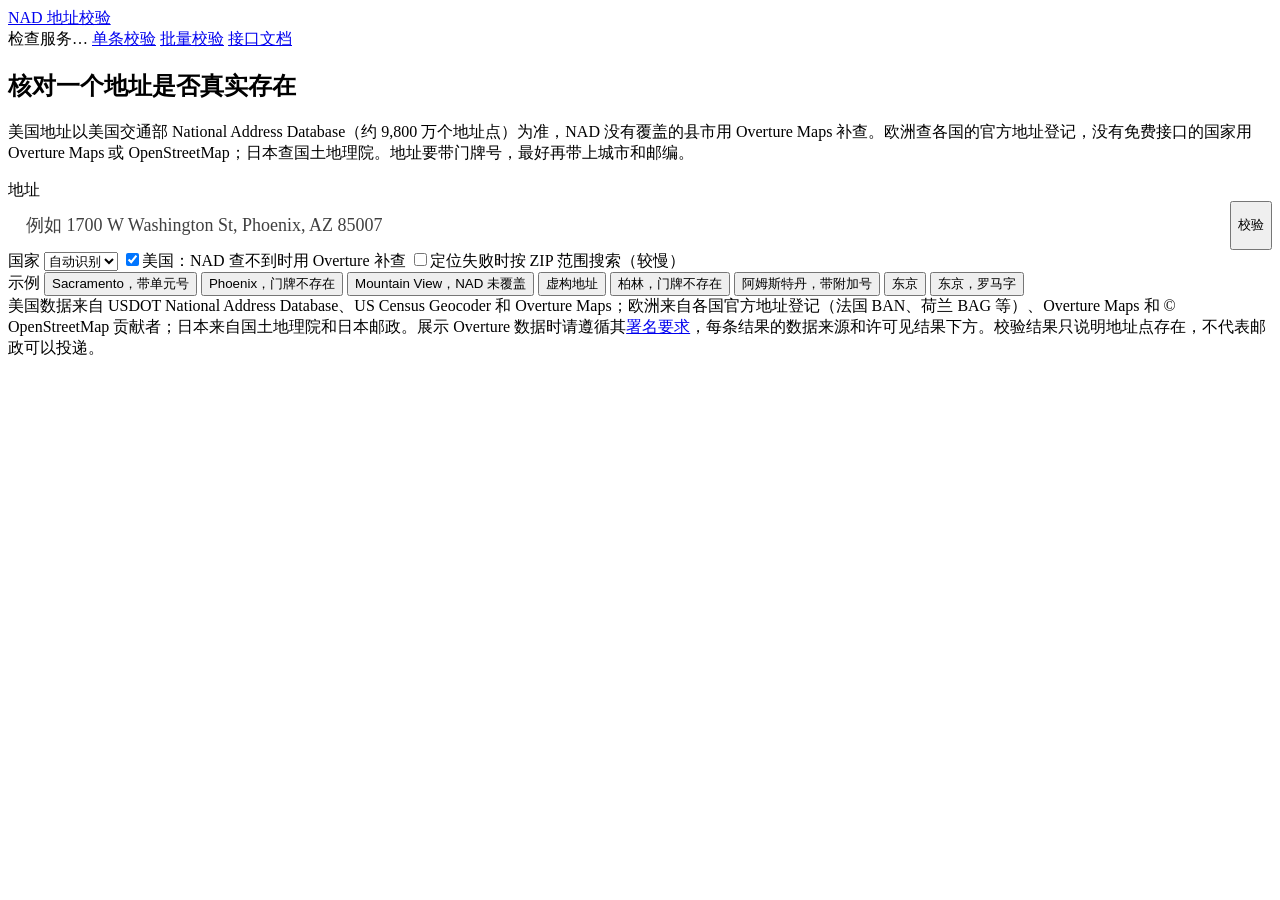
==== commit 9373f48e: "Fix routing, parsing and matching found by four audit rounds Routing (US / Europe / Japan / 422): - " ====
--- a/app/static/index.html
+++ b/app/static/index.html
@@ -122,7 +122,7 @@
     </div>
     <div class="opts">
       <label>国家 <select id="cc" aria-label="国家"><option value="">自动识别</option></select></label>
-      <label><input id="ov" type="checkbox" checked>NAD 查不到时用 Overture 补查</label>
+      <label><input id="ov" type="checkbox" checked>美国：NAD 查不到时用 Overture 补查</label>
       <label><input id="zf" type="checkbox">定位失败时按 ZIP 范围搜索（较慢）</label>
     </div>
     <div id="keyrow" class="keyrow" hidden>
@@ -151,9 +151,9 @@
 </div>
 
 <script type="module">
-import { STATUS, SOURCE, store, esc, tone, label, pct, fmtMs, setupKey, describeHttpError, showHealth, copyText, zipMismatch,
-  zipWord, verdictLabel, verdictText, loadCountries } from './static/common.js';
-import { createMap, fit, colors, resultPoint } from './static/map.js';
+import { STATUS, SOURCE, sourceName, store, esc, tone, label, pct, fmtMs, setupKey, describeHttpError, showHealth, copyText,
+  zipMismatch, zipWord, verdictLabel, verdictText, loadCountries } from './static/common.js';
+import { createMap, fit, colors, pointOf } from './static/map.js';
 
 const $ = (s) => document.querySelector(s);
 const form = $('#form'), q = $('#q'), cc = $('#cc'), ov = $('#ov'), zf = $('#zf'), out = $('#out');
@@ -240,13 +240,13 @@
       ${r.data_source == null ? '' : `<dl class="v-stats">
         <div><dt>置信度</dt><dd>${pct(r.confidence)}</dd></div>
         <div><dt>匹配到</dt><dd>${LEVEL[r.match_level] || '—'}</dd></div>
-        <div><dt>数据来源</dt><dd>${esc(SOURCE[r.data_source] || r.data_source || '—')}</dd></div>
+        <div><dt>数据来源</dt><dd>${esc(sourceName(r) || '—')}</dd></div>
       </dl>`}
     </header>`;
 
   const lines = bm ? addrLines(bm) : [r.input];
-  const pt = resultPoint(r);
-  const tools = [bm ? '<button type="button" class="linkbtn" data-copy-addr>复制地址</button>' : '', pt ? mapLinks(pt, !bm) : '']
+  const po = pointOf(r), pt = po && po.point;
+  const tools = [bm ? '<button type="button" class="linkbtn" data-copy-addr>复制地址</button>' : '', pt ? mapLinks(po) : '']
     .filter(Boolean).join('<span class="sep">/</span>');
   h += `<section class="sec">
       <div class="k">${bm ? '匹配到的记录' : '输入的地址'}</div>
@@ -349,9 +349,10 @@
   declutter();
 }
 
-function mapLinks(p, approx) {
+function mapLinks({ point: p, kind }) {
   const ll = `${p.lat.toFixed(6)},${p.lon.toFixed(6)}`;
-  return `<span>${approx ? '定位点' : '在地图上查看'}</span>
+  const label = kind === 'match' ? '在地图上查看' : kind === 'nearby' ? `同街最近的门牌 ${esc(p.formatted || '')}` : '定位点';
+  return `<span>${label}</span>
     <a href="https://www.openstreetmap.org/?mlat=${p.lat}&amp;mlon=${p.lon}#map=18/${p.lat}/${p.lon}" target="_blank" rel="noopener">OpenStreetMap ↗</a>
     <a href="https://www.google.com/maps/search/?api=1&amp;query=${ll}" target="_blank" rel="noopener">Google 地图 ↗</a>`;
 }
@@ -363,8 +364,8 @@
   const rows = alts.map((a) => `<tr data-q="${esc(a.matched_address)}" tabindex="0">
       <td class="a">${esc(a.matched_address)}</td><td class="act">校验 →</td></tr>`).join('');
   return `<section class="sec amb">
-      <h3>这个地址对应 ${g.match_count} 个地方</h3>
-      <p class="hint">Census 找到 ${g.match_count} 个符合的地址，上面只核对了第一个（<span class="mono">${esc(g.matched_address)}</span>）。
+      <h3>这个地址对应 ${Number(g.match_count) || 0} 个地方</h3>
+      <p class="hint">Census 找到 ${Number(g.match_count) || 0} 个符合的地址，上面只核对了第一个（<span class="mono">${esc(g.matched_address)}</span>）。
         补上州或 ZIP 就能确定是哪一个，也可以直接点下面的地址校验。</p>
       <table><tbody>${rows}</tbody></table>
     </section>`;
@@ -419,8 +420,8 @@
       : f.adopted ? `NAD 的结果是「${esc(label(f.triggered_by))}」，采用了 ${rel} 的结果「${esc(label(f.status))}」`
       : `${rel} 的结果是「${esc(label(f.status))}」，没有更好，保留 NAD 的结果`);
   }
-  const pt = resultPoint(r);
-  if (pt) add(bm ? '坐标' : '定位点坐标', `<span class="mono">${pt.lat.toFixed(6)}, ${pt.lon.toFixed(6)}</span>`);
+  const po = pointOf(r), pt = po && po.point;
+  if (pt && po.kind !== 'nearby') add(bm ? '坐标' : '定位点坐标', `<span class="mono">${pt.lat.toFixed(6)}, ${pt.lon.toFixed(6)}</span>`);
   const t = r.timing_ms || {};
   if (t.total != null) {
     const parts = Object.entries(t).filter(([k]) => k !== 'total').map(([k, v]) => `${esc(TIMING[k] || k)} ${fmtMs(v)}`);
@@ -430,14 +431,16 @@
 }
 
 function table(title, rows, withScore) {
+  // register results without a geocode have no distance: then the column would be '—' all the way down
+  const withDist = rows.some((c) => c.match && c.match.distance_m != null);
   const body = rows.map((c) => `<tr data-q="${esc(c.formatted)}" tabindex="0">
       <td class="a">${esc(c.formatted)}</td>
       ${withScore ? `<td class="num">${c.match ? pct(c.match.score) : '—'}</td>` : ''}
-      <td class="num">${fmtDist(c.match && c.match.distance_m)}</td>
+      ${withDist ? `<td class="num">${fmtDist(c.match && c.match.distance_m)}</td>` : ''}
       <td class="act">校验 →</td>
     </tr>`).join('');
   return `<section class="sec"><h3>${esc(title)}</h3><table>
-      <thead><tr><th>地址</th>${withScore ? '<th class="num">匹配分</th>' : ''}<th class="num">距定位点</th><th></th></tr></thead>
+      <thead><tr><th>地址</th>${withScore ? '<th class="num">匹配分</th>' : ''}${withDist ? '<th class="num">距定位点</th>' : ''}<th></th></tr></thead>
       <tbody>${body}</tbody></table></section>`;
 }
 
@@ -519,6 +522,7 @@
 function setCountry(code) {
   if (code && ![...cc.options].some((o) => o.value === code)) cc.add(new Option(code, code));
   cc.value = code || '';
+  wantCountry = cc.value;
 }
 
 function fromUrl() {
@@ -561,10 +565,22 @@
   } else if (t.hasAttribute('data-copy')) {
     copied(t, lastJson);
   } else if (t.hasAttribute('data-copy-addr')) {
-    const f = lastResult.best_match.formatted || '';
-    copied(t, (lastResult.country || 'US') === 'US' ? f.toUpperCase() : f);
+    copied(t, copyAddress(lastResult));
   }
 });
+// The matched record, as the address to keep. A Japanese match to the block (番) still carries the user's 号 and
+// building: the record alone would drop them.
+function copyAddress(r) {
+  const f = r.best_match.formatted || '';
+  if ((r.country || 'US') === 'US') return f.toUpperCase();
+  if (r.country === 'JP' && r.match_level === 'block') {
+    const nums = String((r.parsed && r.parsed.house_number) || '').split('-');
+    const go = r.jp && r.jp.go_given ? nums[nums.length - 1] : '';
+    return [f + (go ? (r.jp.parcel ? `-${go}` : `${go}号`) : ''), r.parsed && r.parsed.unit].filter(Boolean).join(' ');
+  }
+  return f;
+}
+
 function copied(btn, text) {
   btn.dataset.label ||= btn.textContent;
   copyText(text).then((ok) => {
@@ -581,7 +597,7 @@
 
 let wantCountry = '';
 fromUrl();
-loadCountries(cc, wantCountry).then((list) => {
+loadCountries(cc, () => wantCountry).then((list) => {
   countryNames = Object.fromEntries(list.map((c) => [c.code, c.name]));
   if (lastResult) renderResult(lastResult);
 });
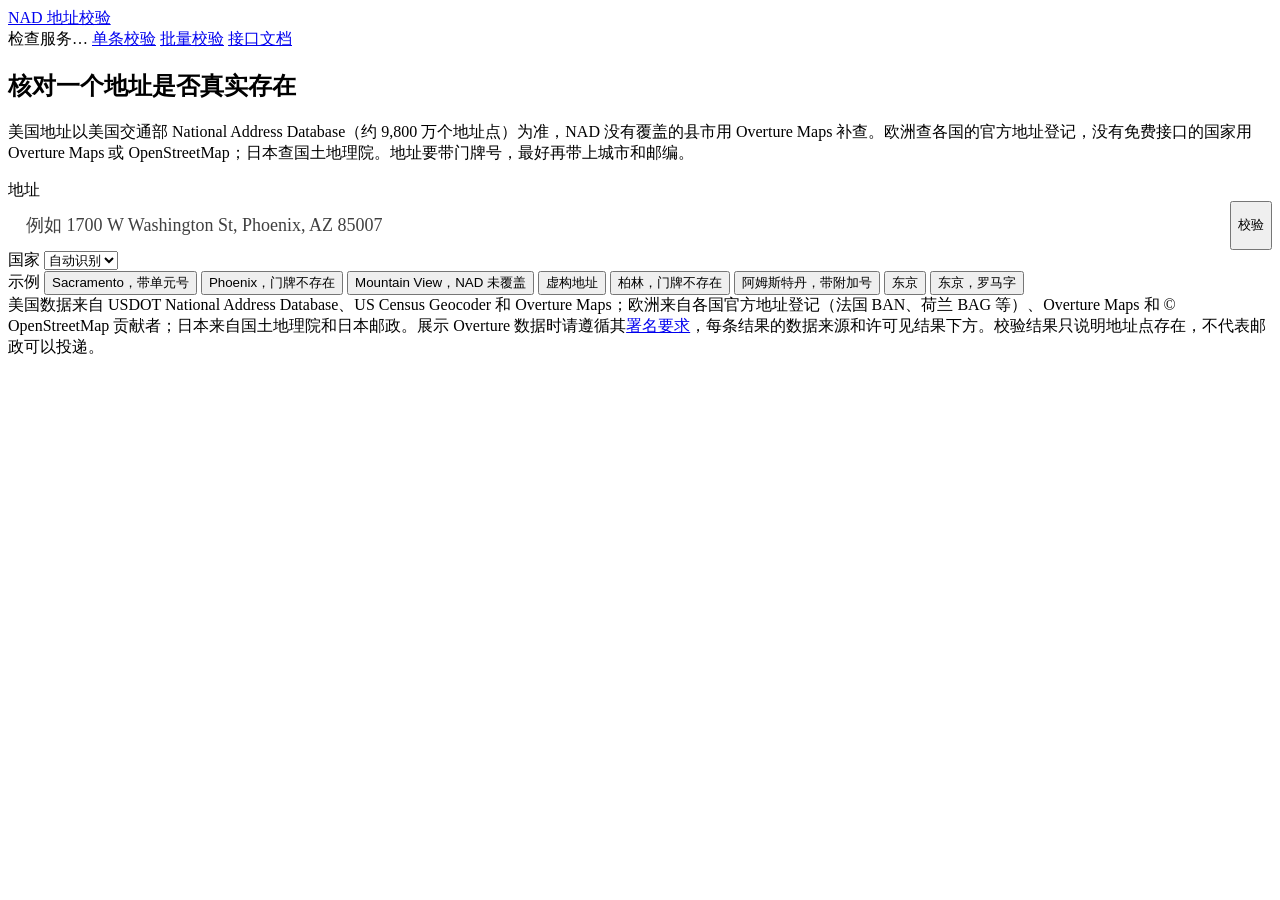
==== commit 8758bccf: "Take one address line and an optional country; split verified addresses as the record has them The v" ====
--- a/app/static/index.html
+++ b/app/static/index.html
@@ -39,6 +39,15 @@
 .checks dt { font-size: 12px; color: var(--muted); white-space: nowrap; }
 .checks dd { margin: 2px 0 0; font-size: 15px; font-weight: 600; white-space: nowrap; }
 
+.split-k { padding: 12px 28px 0; border-top: 1px solid var(--rule); }
+.split { display: grid; grid-template-columns: repeat(4, 1fr); margin: 0; border-bottom: 1px solid var(--rule); }
+.split > div { padding: 11px 16px 12px; border-left: 1px solid var(--rule-2); min-width: 0; }
+.split > div:nth-child(4n + 1), .split > .wide:nth-child(5) { border-left: 0; padding-left: 28px; }
+.split > .wide { grid-column: span 2; border-top: 1px solid var(--rule-2); }
+.split dt { font-size: 12px; color: var(--muted); white-space: nowrap; }
+.split dd { margin: 2px 0 0; font-size: 15px; font-weight: 600; overflow-wrap: break-word; }
+.split dd.none { color: var(--muted); font-weight: 400; }
+
 .fields { margin: 0; border-bottom: 1px solid var(--rule); }
 .fields:last-child { border-bottom: 0; }
 .fields > div { display: grid; grid-template-columns: 7.5em 1fr; gap: 16px; padding: 10px 28px; border-bottom: 1px solid var(--rule-2); }
@@ -91,6 +100,11 @@
   .checks > div, .checks > div:first-child { padding: 10px 16px; }
   .checks > div:nth-child(3n + 1) { border-left: 0; }
   .checks > div:nth-child(n + 4) { border-top: 1px solid var(--rule-2); }
+  .split-k { padding: 10px 16px 0; }
+  .split { grid-template-columns: repeat(2, 1fr); }
+  .split > div, .split > div:nth-child(4n + 1), .split > .wide:nth-child(5) { padding: 10px 16px; border-left: 1px solid var(--rule-2); }
+  .split > div:nth-child(odd):not(.wide), .split > .wide { border-left: 0; }
+  .split > div:nth-child(n + 3) { border-top: 1px solid var(--rule-2); }
   .fields > div { grid-template-columns: 1fr; gap: 1px; padding: 10px 16px; }
   .fields dt { font-size: 12.5px; }
   .loading .foot { flex-direction: column; gap: 6px; }
@@ -122,8 +136,6 @@
     </div>
     <div class="opts">
       <label>国家 <select id="cc" aria-label="国家"><option value="">自动识别</option></select></label>
-      <label><input id="ov" type="checkbox" checked>美国：NAD 查不到时用 Overture 补查</label>
-      <label><input id="zf" type="checkbox">定位失败时按 ZIP 范围搜索（较慢）</label>
     </div>
     <div id="keyrow" class="keyrow" hidden>
       <label for="key">API Key</label>
@@ -156,7 +168,7 @@
 import { createMap, fit, colors, pointOf } from './static/map.js';
 
 const $ = (s) => document.querySelector(s);
-const form = $('#form'), q = $('#q'), cc = $('#cc'), ov = $('#ov'), zf = $('#zf'), out = $('#out');
+const form = $('#form'), q = $('#q'), cc = $('#cc'), out = $('#out');
 const key = setupKey($('#keyrow'), $('#key'));
 
 const LEVEL = { unit: '单元', address: '门牌', block: '番（街区）', street: '街道' };
@@ -253,14 +265,14 @@
       <p class="addr${bm ? '' : ' typed'}">${lines.map(esc).join('<br>')}</p>
       ${tools ? `<div class="maplinks">${tools}</div>` : ''}
     </section>`;
+  h += split(r);
   h += ambiguity(r);
   if (pt) h += `<section class="map-sec"><div id="map" class="map"></div>${mapKey(r)}</section>`;
 
   if (r.status === 'geocode_failed' && (r.country || 'US') === 'US') {
-    h += `<section class="sec"><p class="hint">${r.parsed && r.parsed.zip && !zf.checked
-      ? `可以在 ZIP ${esc(r.parsed.zip)} 的范围内直接搜索门牌，需要 3–20 秒。<button type="button" class="linkbtn" data-retry-zip>按 ZIP 范围重试</button>`
-      : r.parsed && r.parsed.zip ? '已经按 ZIP 范围搜索过。请检查街道名和门牌号是否拼写正确。'
-      : '地址里没有 ZIP。补上 ZIP 后，可以在 ZIP 范围内直接搜索门牌。'}</p></section>`;
+    h += `<section class="sec"><p class="hint">${r.parsed && r.parsed.zip
+      ? `已经在 ZIP ${esc(r.parsed.zip)} 的范围内按街道名搜索过。请检查街道名和门牌号是否拼写正确。`
+      : '地址里没有 ZIP。补上 ZIP 后，会在 ZIP 范围内按街道名搜索门牌。'}</p></section>`;
   }
   if (bm && bm.match) h += checks(bm.match, r);
   h += fields(r);
@@ -371,6 +383,24 @@
     </section>`;
 }
 
+// What the input was read as, in the order an order form has it: country, state, city, postcode, line 1, line 2.
+// A verified address comes split as the matched record has it.
+function split(r) {
+  const p = r.parsed || {};
+  if (!Object.keys(p).length) return '';
+  const jp = r.country === 'JP', cc = p.country || r.country || 'US';
+  const cell = (k, v, wide) => `<div${wide ? ' class="wide"' : ''}><dt>${k}</dt>${v ? `<dd>${esc(v)}</dd>` : '<dd class="none">—</dd>'}</div>`;
+  const head = p.source === 'record' ? '输入拆分<span class="na">（按核实到的记录）</span>' : '输入拆分';
+  return `<div class="k split-k">${head}</div><dl class="split">${[
+    cell('国家', [countryNames[cc], cc].filter(Boolean).join(' ')),
+    cell(jp ? '都道府县' : '州', p.state),
+    cell(jp ? '市区町村' : '城市', p.city),
+    cell(zipWord(r), p.zip),
+    cell(jp ? '地址 1（町名 + 番地）' : '地址 1（门牌 + 街道）', p.address1, true),
+    cell(jp ? '地址 2（建筑 / 房间）' : '地址 2（单元）', p.address2, true),
+  ].join('')}</dl>`;
+}
+
 function checks(m, r) {
   const cell = (k, v) => `<div><dt>${k}</dt><dd>${v}</dd></div>`;
   const sc = m.street_score >= 0.95 ? 'y' : m.street_score >= 0.8 ? 'w' : 'n';
@@ -387,13 +417,8 @@
 function fields(r) {
   const rows = [];
   const add = (k, v) => { if (v) rows.push(`<div><dt>${k}</dt><dd>${v}</dd></div>`); };
-  const bm = r.best_match, p = r.parsed || {}, g = r.geocode, c = r.coverage, f = r.fallback;
-
-  const jp = r.country === 'JP', pv = r.provider;
+  const bm = r.best_match, g = r.geocode, c = r.coverage, f = r.fallback, pv = r.provider;
   if (bm) add('输入', esc(r.input));
-  add('解析结果', [['门牌', p.house_number], [jp ? '地名' : '街道', p.street], [jp ? '建筑/房间' : '单元', p.unit], ['城市', p.city],
-    ['州', p.state], [zipWord(r), p.zip]]
-    .filter(([, v]) => v).map(([k, v]) => `<span class="na">${k}</span> ${esc(v)}`).join(SEP));
   if (pv) {
     add('数据提供方', [esc(countryNames[r.country] || r.country), `<a href="${esc(pv.url)}" target="_blank" rel="noopener">${esc(pv.name)}</a>`,
       `许可 ${esc(pv.license)}`, pv.attribution && `<span class="na">${esc(pv.attribution)}</span>`].filter(Boolean).join(SEP));
@@ -405,6 +430,7 @@
   if (g) {
     add('地理编码', g.source === 'census' ? `Census${SEP}<span class="mono">${esc(g.matched_address)}</span>`
       : g.source === 'zcta' ? `Census 未能定位，按 ZIP ${esc(g.zip)} 的范围搜索`
+      : g.source === 'city' ? `Census 未能定位，按 ${esc(g.city)}, ${esc(g.state)} 所在的 ZIP（${(g.zips || []).map(esc).join(', ')}）搜索同名街道`
       : GEO[g.source] ? `${GEO[g.source]}${SEP}<span class="mono">${esc(g.matched_address || '')}</span>` : '使用传入的坐标');
   }
   if (c) {
@@ -471,8 +497,6 @@
 function syncUrl(text, push) {
   const p = new URLSearchParams({ q: text });
   if (cc.value) p.set('country', cc.value);
-  if (zf.checked) p.set('zip_fallback', '1');
-  if (!ov.checked) p.set('overture', '0');
   const url = `${location.pathname}?${p}`;
   if (url !== location.pathname + location.search) history[push ? 'pushState' : 'replaceState'](null, '', url);
 }
@@ -493,8 +517,6 @@
 
   const params = new URLSearchParams({ address: text });
   if (cc.value) params.set('country', cc.value);
-  if (!ov.checked) params.set('overture_fallback', 'false');
-  if (zf.checked) params.set('zip_fallback', 'true');
   const hadKey = key.has();
   try {
     const res = await fetch(`v1/verify?${params}`, { headers: key.headers(), signal: my.signal });
@@ -530,8 +552,6 @@
   q.value = p.get('q') || '';
   wantCountry = p.get('country') || '';
   setCountry(wantCountry);
-  zf.checked = p.get('zip_fallback') === '1';
-  ov.checked = p.get('overture') !== '0';
   if (q.value) run(null);
   else { stop(); renderHome(); }
 }
@@ -542,7 +562,7 @@
 window.addEventListener('popstate', fromUrl);
 
 document.addEventListener('click', (e) => {
-  const t = e.target.closest('[data-q], [data-clear], [data-cancel], [data-retry-zip], [data-copy], [data-copy-addr]');
+  const t = e.target.closest('[data-q], [data-clear], [data-cancel], [data-copy], [data-copy-addr]');
   if (!t) return;
   if (t.dataset.q != null) {
     q.value = t.dataset.q;
@@ -559,9 +579,6 @@
   } else if (t.hasAttribute('data-cancel')) {
     stop();
     renderHome();
-  } else if (t.hasAttribute('data-retry-zip')) {
-    zf.checked = true;
-    run(true);
   } else if (t.hasAttribute('data-copy')) {
     copied(t, lastJson);
   } else if (t.hasAttribute('data-copy-addr')) {
